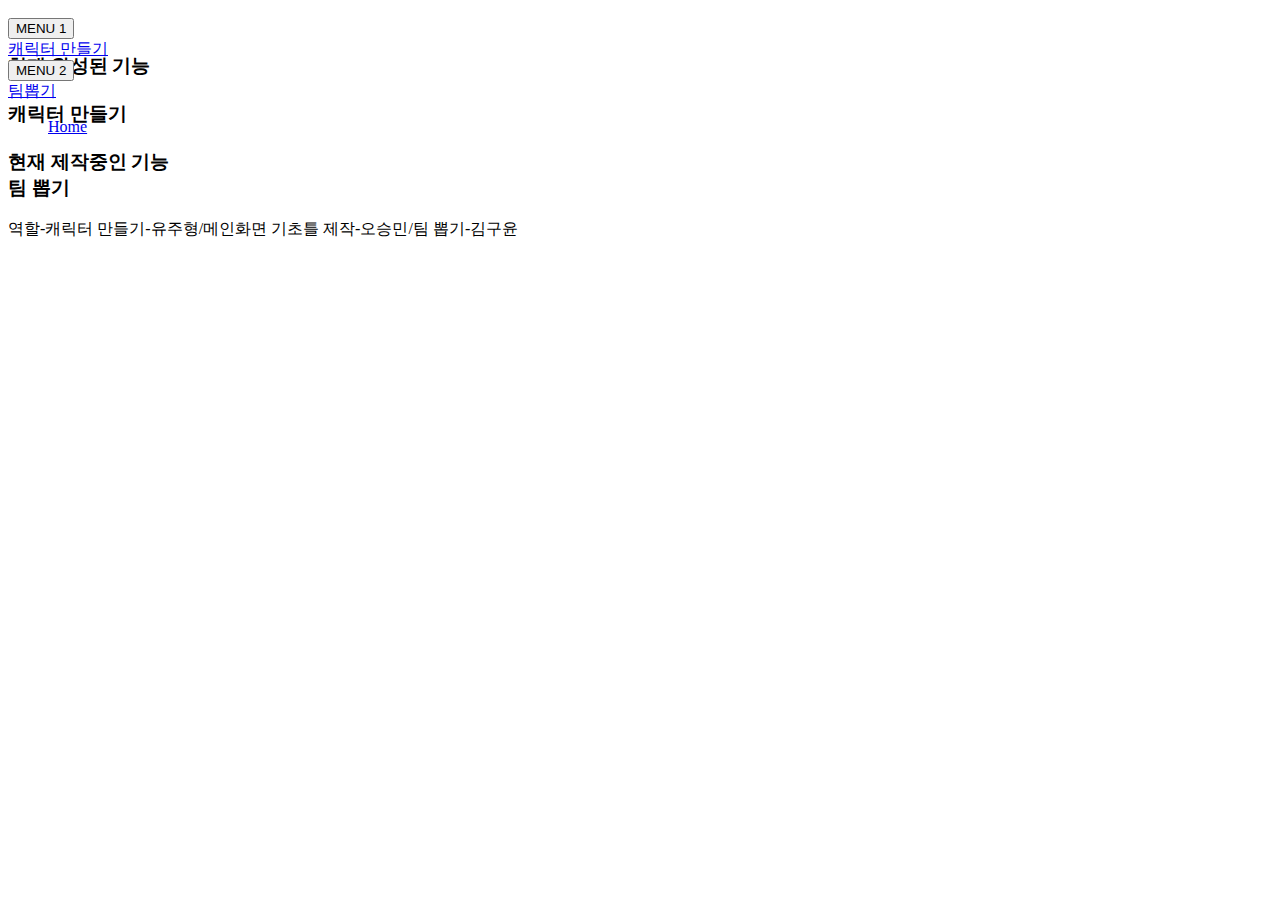
==== index.html @ 9f025370 "픽쿠르 거의 최종본" ====
<!DOCTYPE html>
<html lang="en">
<head>
    <link rel="stylesheet" href="./style/index.css">
    <meta charset="UTF-8">
    <meta http-equiv="X-UA-Compatible" content="IE=edge">
    <meta name="viewport" content="width=device-width, initial-scale=1.0">
    <title>잡다한 사이트</title>
</head>
<body> 
    <div id="wrapper">
        <div class="topbar" style="position: absolute; top:0;">
            <!-- 왼쪽 메뉴 -->
            <div class="left side-menu"> 
                <div class="sidebar-inner">
                    <div id="sidebar-menu">
                    </div>
                </div>
            </div>
            <!-- 왼쪽 서브 메뉴 -->
            <div class="left_sub_menu">
                <img class ="logo" src="./img/logo.png" alt="">  
                    <div class="dropdown">
                        <button class="dropbtn">MENU 1</button>
                        <div class="dropdown-content">
                            <a href="./a1_tab.html" >캐릭터 만들기</a>
                        </div>
                    </div>
                    <div class="dropdown">
                        <button class="dropbtn">MENU 2</button>
                            <div class="dropdown-content">
                            <a href="#">팀뽑기</a>
                        
                        </div>
                    </div>
                    <ul class="big_menu">
                        <a href="#">Home</a>
                    </ul>
                </div>
            </div>
            <div class="overlay"></div>
        </div>
        <div class="Ex">
            <p><br><h3>현재 완성된 기능<br><br>캐릭터 만들기<br><br>현재 제작중인 기능<br>팀 뽑기</h3></p>
        </div>
        <div class="MoreEx">
            <p> 역할-캐릭터 만들기-유주형/메인화면 기초틀 제작-오승민/팀 뽑기-김구윤</p>
        </div>
</body>
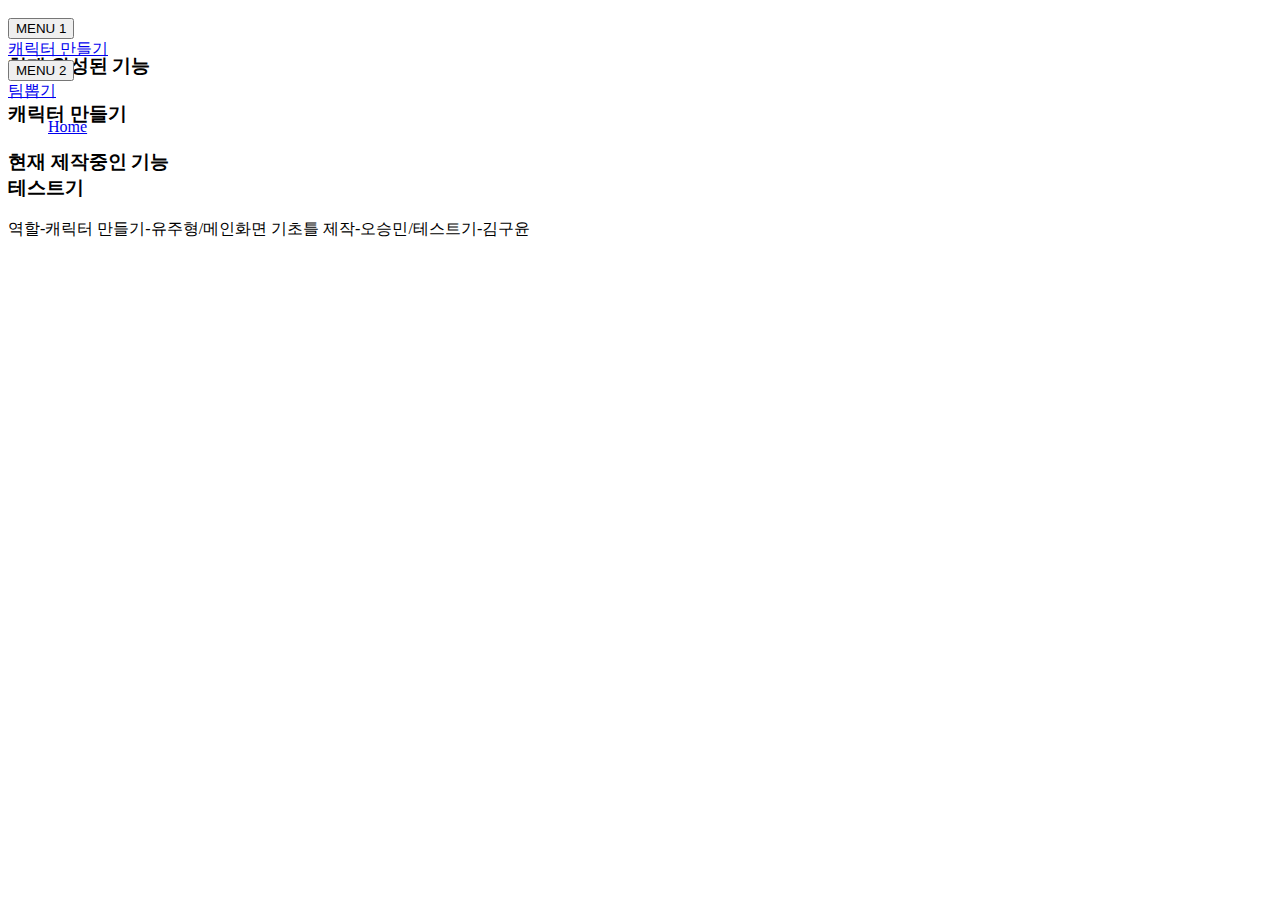
==== commit 018a8c75: "." ====
--- a/index.html
+++ b/index.html
@@ -29,7 +29,7 @@
                     <div class="dropdown">
                         <button class="dropbtn">MENU 2</button>
                             <div class="dropdown-content">
-                            <a href="#">팀뽑기</a>
+                            <a href="./index/start.html">팀뽑기</a>
                         
                         </div>
                     </div>
@@ -41,9 +41,9 @@
             <div class="overlay"></div>
         </div>
         <div class="Ex">
-            <p><br><h3>현재 완성된 기능<br><br>캐릭터 만들기<br><br>현재 제작중인 기능<br>팀 뽑기</h3></p>
+            <p><br><h3>현재 완성된 기능<br><br>캐릭터 만들기<br><br>현재 제작중인 기능<br>테스트기</h3></p>
         </div>
         <div class="MoreEx">
-            <p> 역할-캐릭터 만들기-유주형/메인화면 기초틀 제작-오승민/팀 뽑기-김구윤</p>
+            <p> 역할-캐릭터 만들기-유주형/메인화면 기초틀 제작-오승민/테스트기-김구윤</p>
         </div>
 </body>